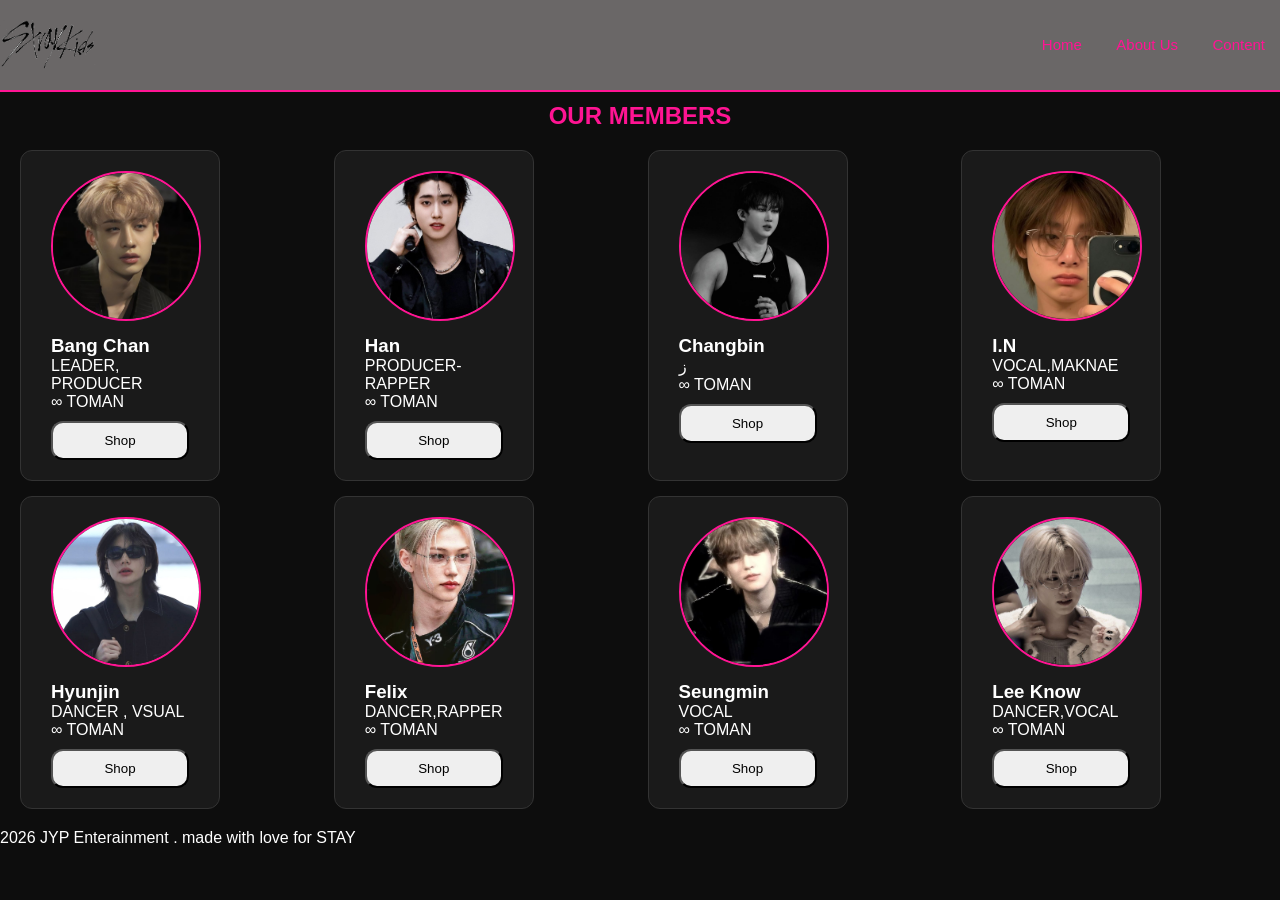
==== index.html @ 934b938c "Initial commit" ====
<!DOCTYPE html>
<html lang="en">
<head>
    <meta charset="UTF-8">
    <meta name="viewport" content="width=device-width, initial-scale=1.0">
    <title>SHOP | STRAY KIDS</title>
    <link rel="stylesheet" href="./styles.css">
</head>
<body>
    <header>
        <img src="/photo/Stray_Kids_Logo_01.png" alt="logo" class="logo">
        <nav>
            <a href="#">Home</a>
            <a href="#">About Us</a>
            <a href="#">Content</a>
        </nav>
    </header>
            
    <section class="members">
        <h2>OUR MEMBERS</h2>
        <div class="member-grid">
            <!-- کارت های اعضا این جا قرار میگیره -->
            <div class="member-card">
                <img src="./Bang chan/Bang Chan.jpg" alt="Bang chan">
                <h3>Bang Chan</h3>
                <p>LEADER, PRODUCER</p>
                <p>∞ TOMAN</p>
                <a href="./Bang chan/bangchan.html"><button>Shop</button></a>
            </div>


            <div class="member-card">
                <img src="./photo/Han.jpg" alt="Han">
                <h3>Han </h3>
                <p>PRODUCER-RAPPER</p>
                <p>∞ TOMAN</p>
                <a href="./Han/han.html"><button>Shop</button></a>
            </div>

            <div class="member-card">
                <img src="./photo/changbin.jpg" alt="changbin">
                <h3>Changbin </h3>
                <p> ز</p>
                <p>∞ TOMAN</p>
                <a href="/Changbin/changbin.html"><button>Shop</button></a>
            </div>

            <div class="member-card">
                <img src="./photo/I.N.jpg" alt="I.N">
                <h3>I.N </h3>
                <p>VOCAL,MAKNAE</p>
                <p>∞ TOMAN</p>
                <a href="/I. N/in.html"><button>Shop</button></a>
            </div>

            <div class="member-card">
                <img src="./photo/Hyunjin.jpg" alt="Hyunjin">
                <h3> Hyunjin</h3>
                <p> DANCER , VSUAL </p>
                <p>∞ TOMAN</p>
                <a href="/Hyunjin/hyunjin.html"><button>Shop</button></a>
            </div>

            <div class="member-card">
                <img src="./photo/eab70252b03c89b2744d3fe62f399bff.jpg" alt="Felix">
                <h3> Felix</h3>
                <p>DANCER,RAPPER </p>
                <p>∞ TOMAN</p>
                <a href="./felix/felix.html"><button>Shop</button></a>
            </div>

            <div class="member-card">
                <img src="./photo/Seungmin.jpg" alt="Seungmin">
                <h3>Seungmin </h3>
                <p>VOCAL</p>
                <p>∞ TOMAN</p>
                <a href="/seungmin/seungmin.html"><button>Shop</button></a>
                </div>

                <div class="member-card">
                    <img src="./photo/Lee Know.jpg" alt="Lee Know">
                <h3>Lee Know</h3>
                <p>DANCER,VOCAL </p>
                <p>∞ TOMAN</p>
                <a href="/Lee Know/leeknow.html"><button>Shop</button></a>
            </div>

            

            

        </div>
    </section>

    <footer>
        <p>2026 JYP Enterainment . made with love for STAY</p>
    </footer>
</body>
</html>
---- styles.css ----
*{
margin: 0;
padding: 0;
box-sizing: border-box;
}

body{
    font-family: Arial, Helvetica, sans-serif;
    background: #0d0d0d;
    color: #fff;
}

header{
    text-align: center;
    padding: 40px 0;
    background: #6a6767;
    border-bottom: 2px solid #ff1493;
    display: flex;
    align-items: center;
    justify-content: space-between;
    gap: 15px;
    padding: 20px 0;
}

.logo{
    height: 50px;
    width: auto;
}



header nav a{
    font-size: 15px;
    color: #ff1493;
    text-decoration: none;
    margin: 15px;
}

.members h2{
    text-align: center;
    color: #ff1493;
    margin-top: 10px;

}

.member-grid{
    display: grid;
    grid-template-columns: repeat(4,1fr);
    justify-content: center;
    gap: 15px;
    padding:20px;
}
.member-card{
    background: #1a1a1a;
    border: 1px solid #333;
    border-radius: 12px;
    padding: 20px 30px;
    width: 90%;
    max-width: 200px;
    transition: 0.3s;
    
}

.member-card:hover{
    border-color: #ff1493;
    transform: scale(1.02);
}
.member-card img{
    width: 150px;
    height: 150px;
    border-radius: 50%;
    object-fit: cover;
    margin-bottom: 10px;
    border: 2px solid #ff1493;
}

.member-card button{
    width: 100%;
    padding: 10px;
    border-radius: 12px;
    margin-top: 10px;
}

.member-card button:hover{
    border-color: #ff1493;
    color: #ff1493;
}





/* ===== ریسپانسیو برای تبلت و موبایل ===== */

/* صفحه‌های کوچک‌تر از 992px (تبلت) */
@media (max-width: 992px) {
    .member-grid {
        grid-template-columns: repeat(2, 1fr); /* ۲ ستونه */
        gap: 20px;
        padding: 15px;
    }
}

/* صفحه‌های کوچک‌تر از 768px (موبایل بزرگ) */
@media (max-width: 768px) {
    header {
        flex-direction: column; /* لوگو و منو زیر هم */
        text-align: center;
        padding: 20px 10px;
        gap: 10px;
    }

    header nav a {
        display: inline-block;
        margin: 5px 10px;
        font-size: 14px;
    }

    .member-grid {
        grid-template-columns: repeat(2, 1fr); /* ۲ ستونه */
        gap: 15px;
        padding: 10px;
        justify-items: center;
    }

    .member-card {
        width: 100%;
        max-width: 250px;
        padding: 15px 20px;
    }

    .member-card img {
        width: 120px;
        height: 120px;
    }

    .members h2 {
        font-size: 1.6rem;
        margin-top: 15px;
    }
}

/* صفحه‌های کوچک‌تر از 480px (موبایل خیلی کوچک) */
@media (max-width: 480px) {
    .member-grid {
        grid-template-columns: 1fr; /* ۱ ستونه (همه زیر هم) */
        gap: 20px;
        padding: 10px;
    }

    .member-card {
        max-width: 280px;
        padding: 15px;
    }

    .member-card img {
        width: 100px;
        height: 100px;
    }

    header nav a {
        display: block; /* لینک‌های منو زیر هم */
        margin: 5px 0;
        font-size: 16px;
    }

    .logo {
        height: 40px;
    }

    .members h2 {
        font-size: 1.3rem;
    }

    .member-card button {
        padding: 8px;
        font-size: 14px;
    }
}
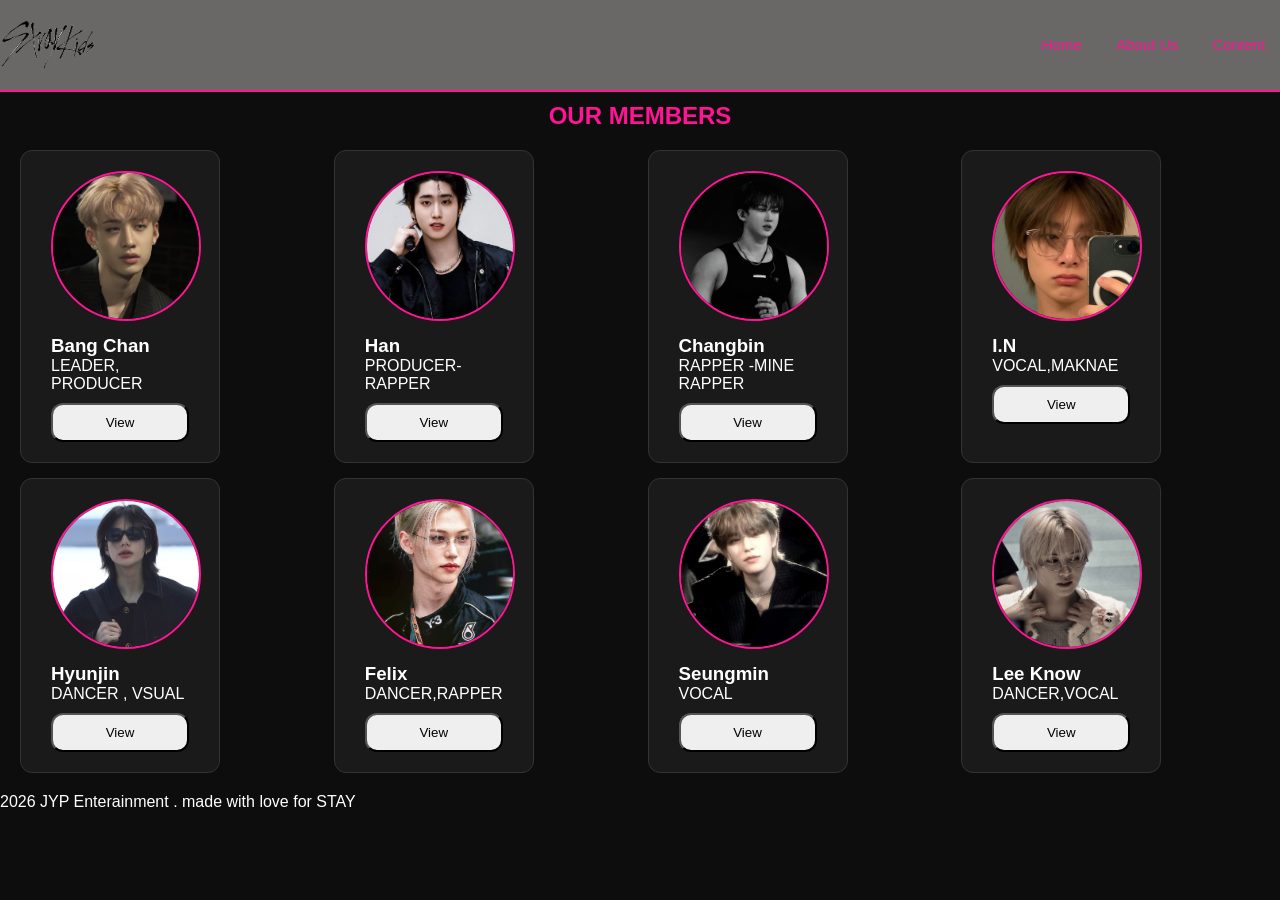
==== commit 15d308e4: "Fix file paths" ====
--- a/index.html
+++ b/index.html
@@ -8,7 +8,7 @@
 </head>
 <body>
     <header>
-        <img src="/photo/Stray_Kids_Logo_01.png" alt="logo" class="logo">
+        <img src="./photo/Stray_Kids_Logo_01.png" alt="logo" class="logo">
         <nav>
             <a href="#">Home</a>
             <a href="#">About Us</a>
@@ -24,8 +24,7 @@
                 <img src="./Bang chan/Bang Chan.jpg" alt="Bang chan">
                 <h3>Bang Chan</h3>
                 <p>LEADER, PRODUCER</p>
-                <p>∞ TOMAN</p>
-                <a href="./Bang chan/bangchan.html"><button>Shop</button></a>
+                <a href="./Bang chan/bangchan.html"><button>View</button></a>
             </div>
 
 
@@ -33,56 +32,49 @@
                 <img src="./photo/Han.jpg" alt="Han">
                 <h3>Han </h3>
                 <p>PRODUCER-RAPPER</p>
-                <p>∞ TOMAN</p>
-                <a href="./Han/han.html"><button>Shop</button></a>
+                <a href="./Han/han.html"><button>View</button></a>
             </div>
 
             <div class="member-card">
                 <img src="./photo/changbin.jpg" alt="changbin">
                 <h3>Changbin </h3>
-                <p> ز</p>
-                <p>∞ TOMAN</p>
-                <a href="/Changbin/changbin.html"><button>Shop</button></a>
+                <p>RAPPER -MINE RAPPER </p>
+                <a href="./Changbin/changbin.html"><button>View</button></a>
             </div>
 
             <div class="member-card">
                 <img src="./photo/I.N.jpg" alt="I.N">
                 <h3>I.N </h3>
                 <p>VOCAL,MAKNAE</p>
-                <p>∞ TOMAN</p>
-                <a href="/I. N/in.html"><button>Shop</button></a>
+                <a href="./I. N/in.html"><button>View</button></a>
             </div>
 
             <div class="member-card">
                 <img src="./photo/Hyunjin.jpg" alt="Hyunjin">
                 <h3> Hyunjin</h3>
                 <p> DANCER , VSUAL </p>
-                <p>∞ TOMAN</p>
-                <a href="/Hyunjin/hyunjin.html"><button>Shop</button></a>
+                <a href="./Hyunjin/hyunjin.html"><button>View</button></a>
             </div>
 
             <div class="member-card">
                 <img src="./photo/eab70252b03c89b2744d3fe62f399bff.jpg" alt="Felix">
                 <h3> Felix</h3>
                 <p>DANCER,RAPPER </p>
-                <p>∞ TOMAN</p>
-                <a href="./felix/felix.html"><button>Shop</button></a>
+                <a href="./felix/felix.html"><button>View</button></a>
             </div>
 
             <div class="member-card">
                 <img src="./photo/Seungmin.jpg" alt="Seungmin">
                 <h3>Seungmin </h3>
                 <p>VOCAL</p>
-                <p>∞ TOMAN</p>
-                <a href="/seungmin/seungmin.html"><button>Shop</button></a>
+                <a href="./seungmin/seungmin.html"><button>View</button></a>
                 </div>
 
                 <div class="member-card">
                     <img src="./photo/Lee Know.jpg" alt="Lee Know">
                 <h3>Lee Know</h3>
                 <p>DANCER,VOCAL </p>
-                <p>∞ TOMAN</p>
-                <a href="/Lee Know/leeknow.html"><button>Shop</button></a>
+                <a href="./Lee Know/leeknow.html"><button>View</button></a>
             </div>
 
             
